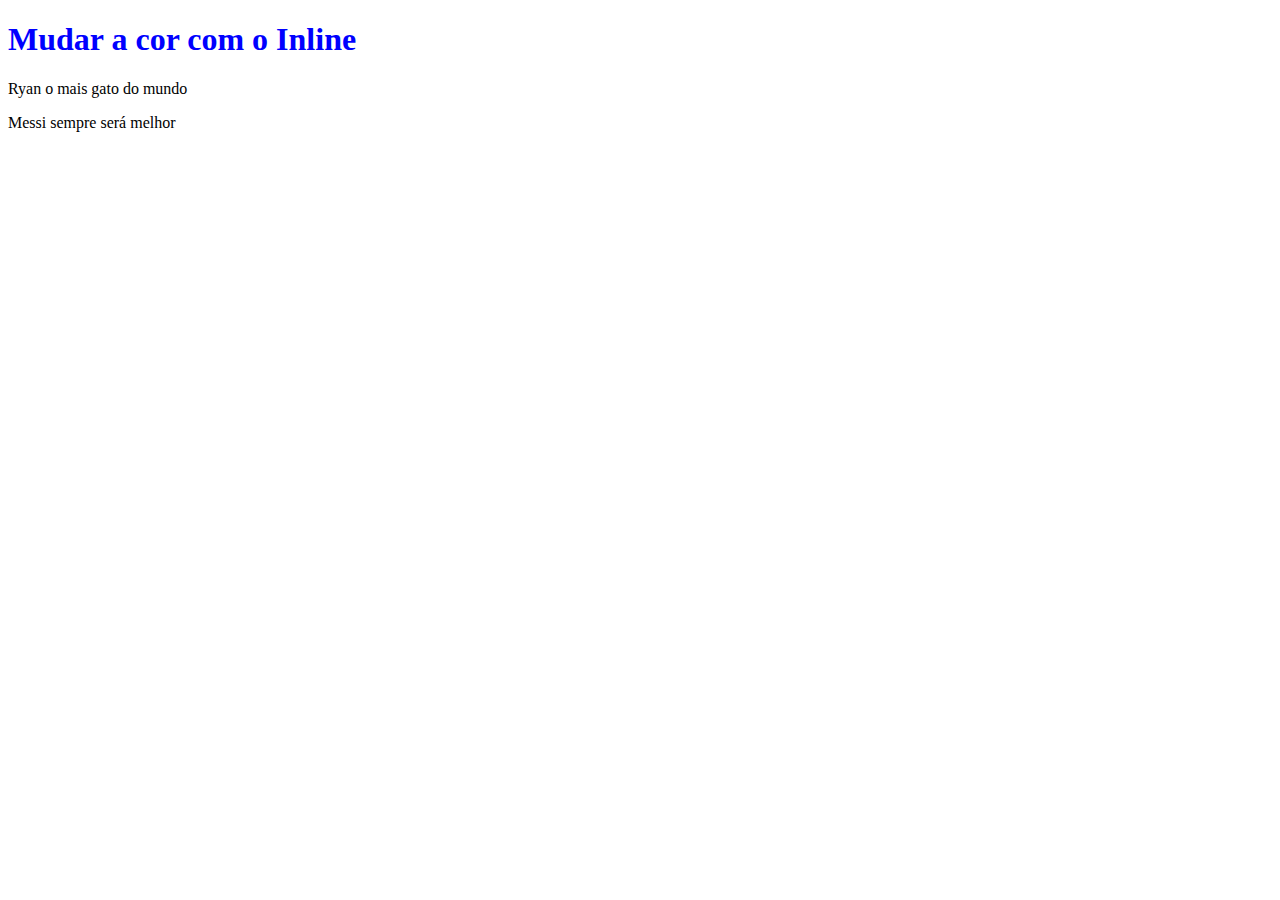
==== 2_CSS/index.html @ c4a4cd49 "introdução ao css" ====
<!DOCTYPE html>
<html lang="en">
<head>
    <meta charset="UTF-8">
    <meta http-equiv="X-UA-Compatible" content="IE=edge">
    <meta name="viewport" content="width=., initial-scale=1.0">
    <title>CSS</title>
    <!-- 2 Internal CSS -->
    <style></style>
</head>
<body>
    <!-- 1 Inline CSS -->
    <h1 style="color: blue;">Mudar a cor com o Inline</h1>

    <!-- 2 Internal CSS -->
    <p>Ryan o mais gato do mundo</p>
    <p>Messi sempre será melhor</p>
</body>
</html>
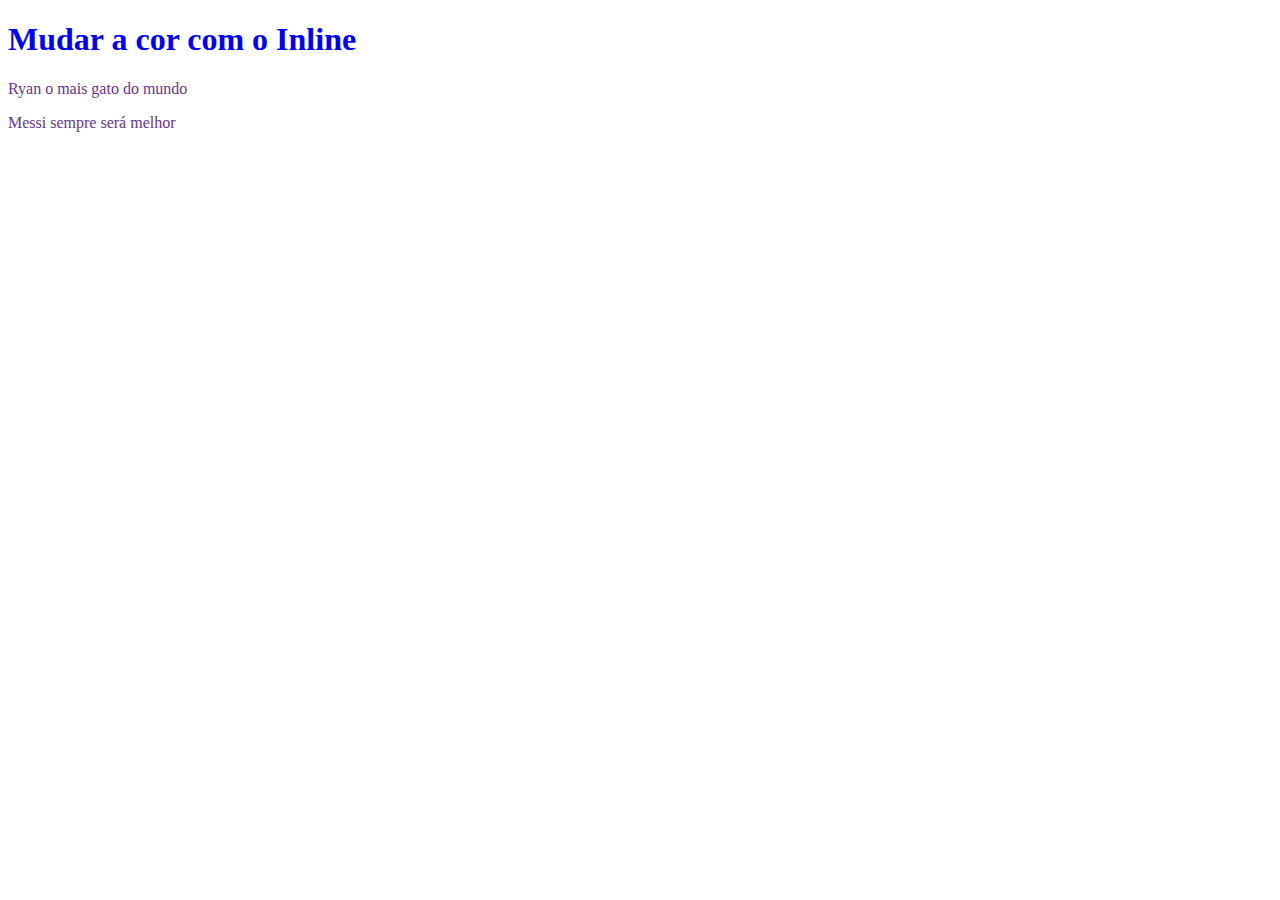
==== commit 67f38dd9: "external css" ====
--- a/2_CSS/index.html
+++ b/2_CSS/index.html
@@ -6,7 +6,11 @@
     <meta name="viewport" content="width=., initial-scale=1.0">
     <title>CSS</title>
     <!-- 2 Internal CSS -->
-    <style></style>
+    <style>
+        p {
+          color: rebeccapurple;
+        }
+    </style>
 </head>
 <body>
     <!-- 1 Inline CSS -->
